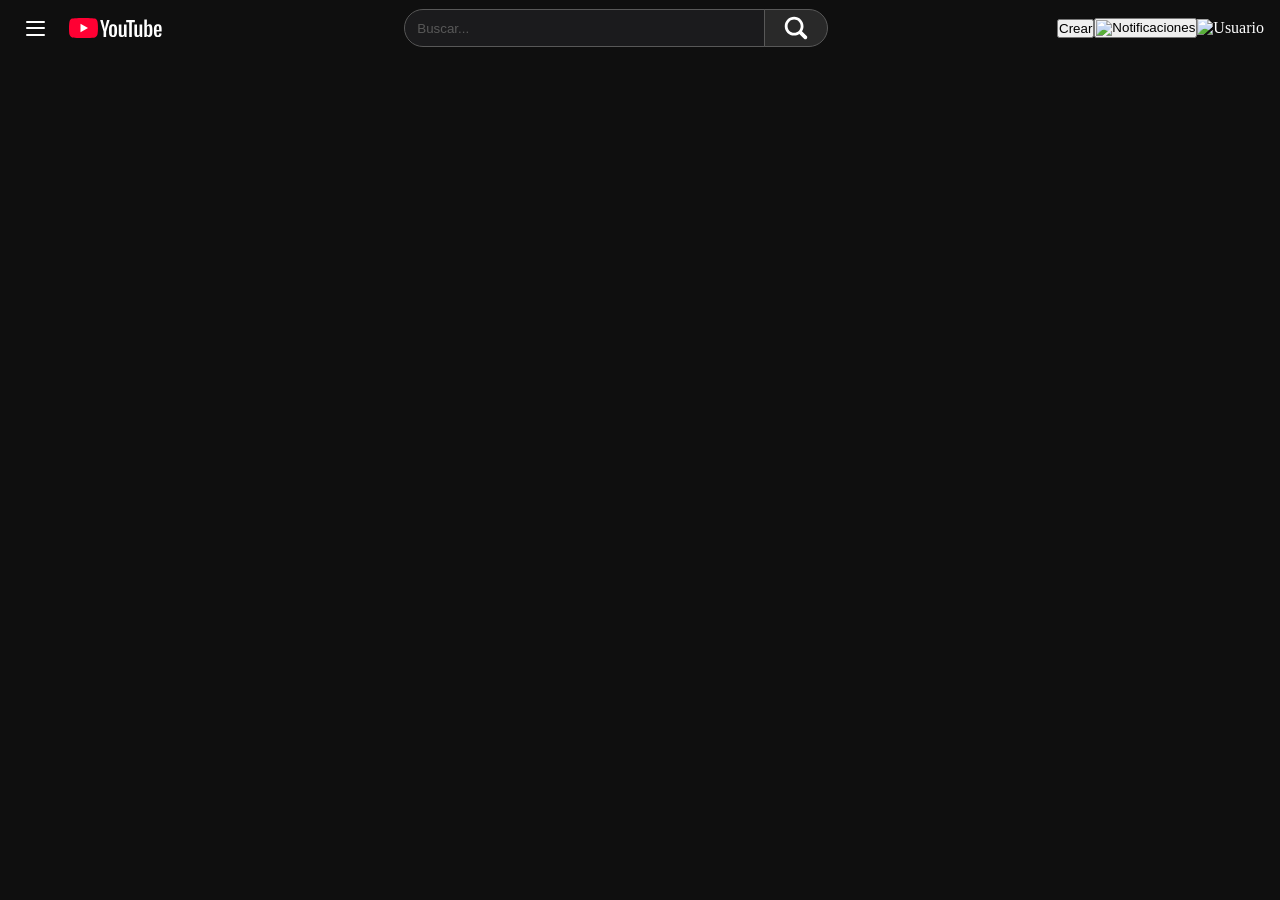
==== proyecto-web-limpio/index.html @ ba3ba531 "feat: add initial HTML structure and CSS for navbar - Create index.html with navbar including logo, " ====
<!doctype html>
<html lang="es">
<head>
  <meta charset="utf-8">
  <meta name="viewport" content="width=device-width,initial-scale=1">
  <title>Titulo de pagina</title>
  <link rel="stylesheet" href="styles.css">
</head>
<body>
    <nav class="navbar">
        <div class="hamburger-container">
            <div class="hamburger">
                <div class="bar"></div>
                <div class="bar"></div>
                <div class="bar"></div>
            </div>
            <div class="container">
                <div class="logo">
                    <svg xmlns="http://www.w3.org/2000/svg" id="yt-ringo2-svg_yt9" width="93" height="20" viewBox="0 0 93 20" focusable="false" aria-hidden="true" style="pointer-events: none; display: inherit; width: 100%; height: 100%;">
                        <g>
                            <path d="M14.4848 20C14.4848 20 23.5695 20 25.8229 19.4C27.0917 19.06 28.0459 18.08 28.3808 16.87C29 14.65 29 9.98 29 9.98C29 9.98 29 5.34 28.3808 3.14C28.0459 1.9 27.0917 0.94 25.8229 0.61C23.5695 0 14.4848 0 14.4848 0C14.4848 0 5.42037 0 3.17711 0.61C1.9286 0.94 0.954148 1.9 0.59888 3.14C0 5.34 0 9.98 0 9.98C0 9.98 0 14.65 0.59888 16.87C0.954148 18.08 1.9286 19.06 3.17711 19.4C5.42037 20 14.4848 20 14.4848 20Z" fill="#FF0033"></path>
                            <path d="M19 10L11.5 5.75V14.25L19 10Z" fill="white"></path>
                        </g>
                        <g id="youtube-paths_yt9">
                            <path d="M37.1384 18.8999V13.4399L40.6084 2.09994H38.0184L36.6984 7.24994C36.3984 8.42994 36.1284 9.65994 35.9284 10.7999H35.7684C35.6584 9.79994 35.3384 8.48994 35.0184 7.22994L33.7384 2.09994H31.1484L34.5684 13.4399V18.8999H37.1384Z"></path>
                            <path d="M44.1003 6.29994C41.0703 6.29994 40.0303 8.04994 40.0303 11.8199V13.6099C40.0303 16.9899 40.6803 19.1099 44.0403 19.1099C47.3503 19.1099 48.0603 17.0899 48.0603 13.6099V11.8199C48.0603 8.44994 47.3803 6.29994 44.1003 6.29994ZM45.3903 14.7199C45.3903 16.3599 45.1003 17.3899 44.0503 17.3899C43.0203 17.3899 42.7303 16.3499 42.7303 14.7199V10.6799C42.7303 9.27994 42.9303 8.02994 44.0503 8.02994C45.2303 8.02994 45.3903 9.34994 45.3903 10.6799V14.7199Z"></path>
                            <path d="M52.2713 19.0899C53.7313 19.0899 54.6413 18.4799 55.3913 17.3799H55.5013L55.6113 18.8999H57.6012V6.53994H54.9613V16.4699C54.6812 16.9599 54.0312 17.3199 53.4212 17.3199C52.6512 17.3199 52.4113 16.7099 52.4113 15.6899V6.53994H49.7812V15.8099C49.7812 17.8199 50.3613 19.0899 52.2713 19.0899Z"></path>
                            <path d="M62.8261 18.8999V4.14994H65.8661V2.09994H57.1761V4.14994H60.2161V18.8999H62.8261Z"></path>
                            <path d="M67.8728 19.0899C69.3328 19.0899 70.2428 18.4799 70.9928 17.3799H71.1028L71.2128 18.8999H73.2028V6.53994H70.5628V16.4699C70.2828 16.9599 69.6328 17.3199 69.0228 17.3199C68.2528 17.3199 68.0128 16.7099 68.0128 15.6899V6.53994H65.3828V15.8099C65.3828 17.8199 65.9628 19.0899 67.8728 19.0899Z"></path>
                            <path d="M80.6744 6.26994C79.3944 6.26994 78.4744 6.82994 77.8644 7.73994H77.7344C77.8144 6.53994 77.8744 5.51994 77.8744 4.70994V1.43994H75.3244L75.3144 12.1799L75.3244 18.8999H77.5444L77.7344 17.6999H77.8044C78.3944 18.5099 79.3044 19.0199 80.5144 19.0199C82.5244 19.0199 83.3844 17.2899 83.3844 13.6099V11.6999C83.3844 8.25994 82.9944 6.26994 80.6744 6.26994ZM80.7644 13.6099C80.7644 15.9099 80.4244 17.2799 79.3544 17.2799C78.8544 17.2799 78.1644 17.0399 77.8544 16.5899V9.23994C78.1244 8.53994 78.7244 8.02994 79.3944 8.02994C80.4744 8.02994 80.7644 9.33994 80.7644 11.7299V13.6099Z"></path>
                            <path d="M92.6517 11.4999C92.6517 8.51994 92.3517 6.30994 88.9217 6.30994C85.6917 6.30994 84.9717 8.45994 84.9717 11.6199V13.7899C84.9717 16.8699 85.6317 19.1099 88.8417 19.1099C91.3817 19.1099 92.6917 17.8399 92.5417 15.3799L90.2917 15.2599C90.2617 16.7799 89.9117 17.3999 88.9017 17.3999C87.6317 17.3999 87.5717 16.1899 87.5717 14.3899V13.5499H92.6517V11.4999ZM88.8617 7.96994C90.0817 7.96994 90.1717 9.11994 90.1717 11.0699V12.0799H87.5717V11.0699C87.5717 9.13994 87.6517 7.96994 88.8617 7.96994Z"></path>
                        </g>
                    </svg>
                </div>
            </div>
        </div>
        <div class="search">
            <input type="text" placeholder="Buscar...">
            <button>
                <?xml version="1.0" ?>
                <svg enable-background="new 0 0 32 32" id="Glyph" version="1.1" viewBox="0 0 32 32" xml:space="preserve" xmlns="http://www.w3.org/2000/svg" xmlns:xlink="http://www.w3.org/1999/xlink"><path d="M27.414,24.586l-5.077-5.077C23.386,17.928,24,16.035,24,14c0-5.514-4.486-10-10-10S4,8.486,4,14  s4.486,10,10,10c2.035,0,3.928-0.614,5.509-1.663l5.077,5.077c0.78,0.781,2.048,0.781,2.828,0  C28.195,26.633,28.195,25.367,27.414,24.586z M7,14c0-3.86,3.14-7,7-7s7,3.14,7,7s-3.14,7-7,7S7,17.86,7,14z" id="XMLID_223_"/>
                </svg>   
            </button>
        </div>
        <div class="user-info">
            <button class="create-btn">Crear</button>
            <button class="notify-btn">
                <img src="notify.svg" alt="Notificaciones">
            </button>
            <div class="user">
                <img src="user.jpg" alt="Usuario">
            </div>
        </div>
    </nav>
  <script src="main.js" defer></script>
</body>
</html>
---- proyecto-web-limpio/styles.css ----
* { box-sizing: border-box; margin: 0; padding: 0; }
body {
    background-color: #0f0f0f;
}
.navbar {
    display: flex;
    justify-content: space-between;
    align-items: center;
    height: 56px;
    padding: 0 16px;
    background: transparent;
    color: #fff;
}
.navbar .hamburger-container {
    display: flex;
    align-items: center;
    flex-direction: row;
}

.navbar .hamburger {
    display: flex;
    flex-direction: column;
    justify-content: space-between;
    align-items: center;
    margin: 8px;
    width: 23px;
    height: 15px;
    cursor: pointer;
}
.navbar .hamburger .bar {
    width: 80%;
    height: 2px;
    background: #fff;
    border-radius: 1px;
}
.navbar .container .logo {
    padding: 18px 14px 18px 14px;
    fill: #fff;
}

.navbar .search {
    display: flex;
    align-items: center;
}
.navbar .search input {
    width: 28vw;
    height: 2.3rem;
    padding: 12px;
    border: none;
    background: #1b1b1d;
    border-radius: 45px 0 0 45px ;
    outline: 1px solid #585858;
}
.navbar .search input:focus {
    outline: 1px solid #0066ff;
}
.navbar .search input::placeholder {
    color: #585858;
}

.navbar .search button {
    height: 2.4rem;
    width: 4rem;
    padding: 0px 10px 0px 10px;
    border: 1px solid #585858;
    border-radius: 0 50px 50px 0;
    cursor: pointer;
    background-color: #292929 ;
    display: flex;
    justify-content: center;
    align-items: center;
}
.navbar .search button svg {
    width: 30px;
    height: 30px;
    fill: #fff;
}

.navbar .user-info {
    display: flex;
    align-items: center;
    justify-content: center;
}
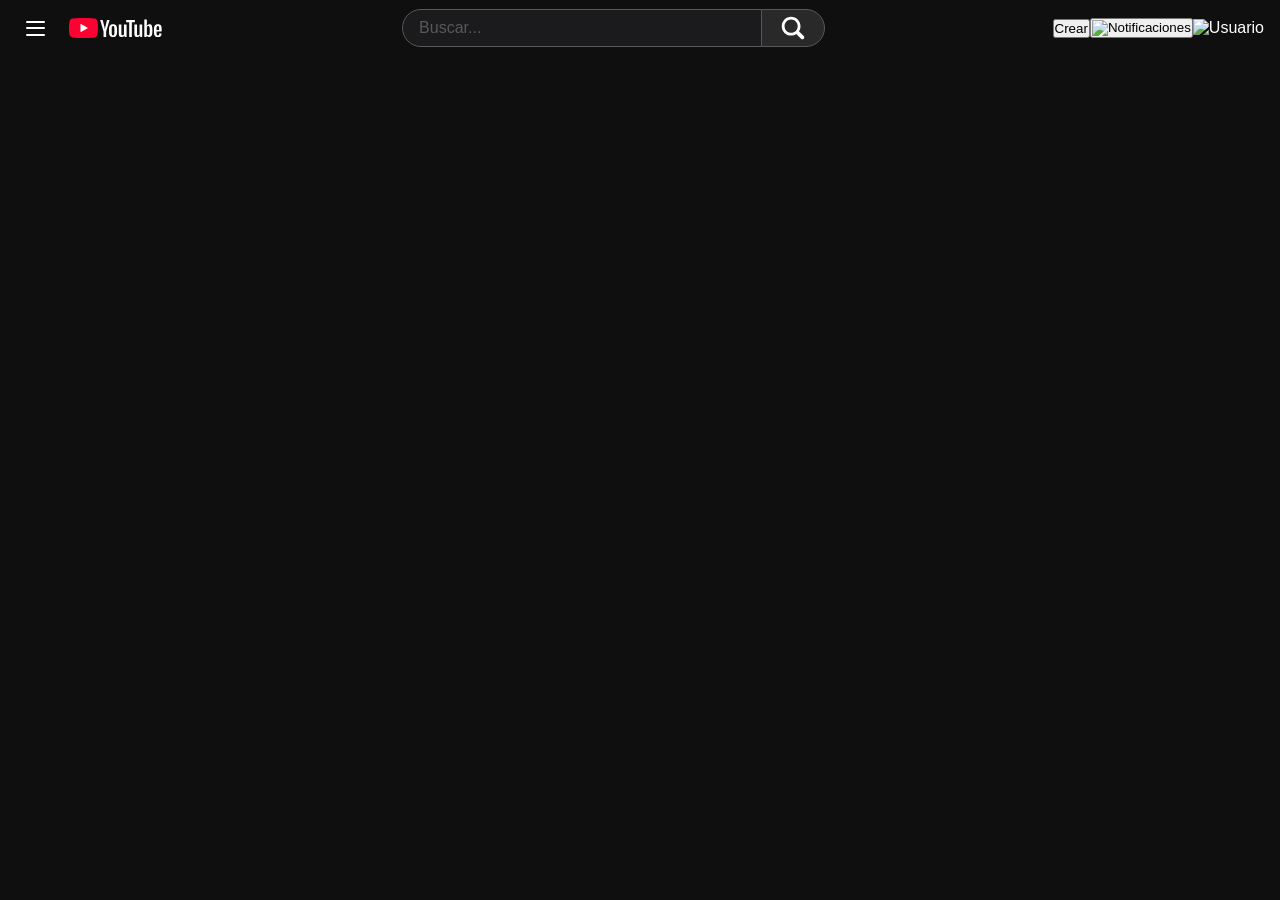
==== commit 36d3521e: "feat(search): enhance search bar with focus animations and CSS refactor Refactor CSS class names to " ====
--- a/proyecto-web-limpio/index.html
+++ b/proyecto-web-limpio/index.html
@@ -3,24 +3,23 @@
 <head>
   <meta charset="utf-8">
   <meta name="viewport" content="width=device-width,initial-scale=1">
-  <title>Titulo de pagina</title>
+  <title>Título de página</title>
   <link rel="stylesheet" href="styles.css">
 </head>
 <body>
-    <nav class="navbar">
-        <div class="hamburger-container">
-            <div class="hamburger">
-                <div class="bar"></div>
-                <div class="bar"></div>
-                <div class="bar"></div>
+    <nav class="barra-navegacion">
+        <div class="contenedor-hamburguesa">
+            <div class="hamburguesa">
+                <div class="barra"></div>
+                <div class="barra"></div>
+                <div class="barra"></div>
             </div>
-            <div class="container">
+            <div class="contenedor">
                 <div class="logo">
                     <svg xmlns="http://www.w3.org/2000/svg" id="yt-ringo2-svg_yt9" width="93" height="20" viewBox="0 0 93 20" focusable="false" aria-hidden="true" style="pointer-events: none; display: inherit; width: 100%; height: 100%;">
                         <g>
                             <path d="M14.4848 20C14.4848 20 23.5695 20 25.8229 19.4C27.0917 19.06 28.0459 18.08 28.3808 16.87C29 14.65 29 9.98 29 9.98C29 9.98 29 5.34 28.3808 3.14C28.0459 1.9 27.0917 0.94 25.8229 0.61C23.5695 0 14.4848 0 14.4848 0C14.4848 0 5.42037 0 3.17711 0.61C1.9286 0.94 0.954148 1.9 0.59888 3.14C0 5.34 0 9.98 0 9.98C0 9.98 0 14.65 0.59888 16.87C0.954148 18.08 1.9286 19.06 3.17711 19.4C5.42037 20 14.4848 20 14.4848 20Z" fill="#FF0033"></path>
                             <path d="M19 10L11.5 5.75V14.25L19 10Z" fill="white"></path>
-                        </g>
                         <g id="youtube-paths_yt9">
                             <path d="M37.1384 18.8999V13.4399L40.6084 2.09994H38.0184L36.6984 7.24994C36.3984 8.42994 36.1284 9.65994 35.9284 10.7999H35.7684C35.6584 9.79994 35.3384 8.48994 35.0184 7.22994L33.7384 2.09994H31.1484L34.5684 13.4399V18.8999H37.1384Z"></path>
                             <path d="M44.1003 6.29994C41.0703 6.29994 40.0303 8.04994 40.0303 11.8199V13.6099C40.0303 16.9899 40.6803 19.1099 44.0403 19.1099C47.3503 19.1099 48.0603 17.0899 48.0603 13.6099V11.8199C48.0603 8.44994 47.3803 6.29994 44.1003 6.29994ZM45.3903 14.7199C45.3903 16.3599 45.1003 17.3899 44.0503 17.3899C43.0203 17.3899 42.7303 16.3499 42.7303 14.7199V10.6799C42.7303 9.27994 42.9303 8.02994 44.0503 8.02994C45.2303 8.02994 45.3903 9.34994 45.3903 10.6799V14.7199Z"></path>
@@ -34,20 +33,24 @@
                 </div>
             </div>
         </div>
-        <div class="search">
-            <input type="text" placeholder="Buscar...">
+        <div class="busqueda">
+            <form class="formulario-busqueda" action="">
+                <!-- Oculta el SVG si el campo no está enfocado -->
+                <svg class="icono-busqueda-1 icono-busqueda" class="icono-busqueda" enable-background="new 0 0 32 32" id="Glyph" version="1.1" viewBox="0 0 32 32" xml:space="preserve" xmlns="http://www.w3.org/2000/svg" xmlns:xlink="http://www.w3.org/1999/xlink"><path d="M27.414,24.586l-5.077-5.077C23.386,17.928,24,16.035,24,14c0-5.514-4.486-10-10-10S4,8.486,4,14  s4.486,10,10,10c2.035,0,3.928-0.614,5.509-1.663l5.077,5.077c0.78,0.781,2.048,0.781,2.828,0  C28.195,26.633,28.195,25.367,27.414,24.586z M7,14c0-3.86,3.14-7,7-7s7,3.14,7,7s-3.14,7-7,7S7,17.86,7,14z" id="XMLID_223_"/>
+                </svg>  
+                <input type="text" placeholder="Buscar..."/>
+            </form>
             <button>
-                <?xml version="1.0" ?>
-                <svg enable-background="new 0 0 32 32" id="Glyph" version="1.1" viewBox="0 0 32 32" xml:space="preserve" xmlns="http://www.w3.org/2000/svg" xmlns:xlink="http://www.w3.org/1999/xlink"><path d="M27.414,24.586l-5.077-5.077C23.386,17.928,24,16.035,24,14c0-5.514-4.486-10-10-10S4,8.486,4,14  s4.486,10,10,10c2.035,0,3.928-0.614,5.509-1.663l5.077,5.077c0.78,0.781,2.048,0.781,2.828,0  C28.195,26.633,28.195,25.367,27.414,24.586z M7,14c0-3.86,3.14-7,7-7s7,3.14,7,7s-3.14,7-7,7S7,17.86,7,14z" id="XMLID_223_"/>
+                <svg class="icono-busqueda" enable-background="new 0 0 32 32" id="Glyph" version="1.1" viewBox="0 0 32 32" xml:space="preserve" xmlns="http://www.w3.org/2000/svg" xmlns:xlink="http://www.w3.org/1999/xlink"><path d="M27.414,24.586l-5.077-5.077C23.386,17.928,24,16.035,24,14c0-5.514-4.486-10-10-10S4,8.486,4,14  s4.486,10,10,10c2.035,0,3.928-0.614,5.509-1.663l5.077,5.077c0.78,0.781,2.048,0.781,2.828,0  C28.195,26.633,28.195,25.367,27.414,24.586z M7,14c0-3.86,3.14-7,7-7s7,3.14,7,7s-3.14,7-7,7S7,17.86,7,14z" id="XMLID_223_"/>
                 </svg>   
             </button>
         </div>
-        <div class="user-info">
-            <button class="create-btn">Crear</button>
-            <button class="notify-btn">
+        <div class="info-usuario">
+            <button class="btn-crear">Crear</button>
+            <button class="btn-notificaciones">
                 <img src="notify.svg" alt="Notificaciones">
             </button>
-            <div class="user">
+            <div class="usuario">
                 <img src="user.jpg" alt="Usuario">
             </div>
         </div>
--- a/proyecto-web-limpio/styles.css
+++ b/proyecto-web-limpio/styles.css
@@ -1,8 +1,8 @@
-* { box-sizing: border-box; margin: 0; padding: 0; }
+* { box-sizing: border-box; margin: 0; padding: 0; font-family: 'Inter', sans-serif; }
 body {
     background-color: #0f0f0f;
 }
-.navbar {
+.barra-navegacion {
     display: flex;
     justify-content: space-between;
     align-items: center;
@@ -11,13 +11,13 @@
     background: transparent;
     color: #fff;
 }
-.navbar .hamburger-container {
+.barra-navegacion .contenedor-hamburguesa {
     display: flex;
     align-items: center;
     flex-direction: row;
 }
 
-.navbar .hamburger {
+.barra-navegacion .hamburguesa {
     display: flex;
     flex-direction: column;
     justify-content: space-between;
@@ -27,22 +27,22 @@
     height: 15px;
     cursor: pointer;
 }
-.navbar .hamburger .bar {
+.barra-navegacion .hamburguesa .barra {
     width: 80%;
     height: 2px;
     background: #fff;
     border-radius: 1px;
 }
-.navbar .container .logo {
+.barra-navegacion .contenedor .logo {
     padding: 18px 14px 18px 14px;
     fill: #fff;
 }
 
-.navbar .search {
+.barra-navegacion .busqueda {
     display: flex;
     align-items: center;
 }
-.navbar .search input {
+.barra-navegacion .busqueda .formulario-busqueda {
     width: 28vw;
     height: 2.3rem;
     padding: 12px;
@@ -50,15 +50,34 @@
     background: #1b1b1d;
     border-radius: 45px 0 0 45px ;
     outline: 1px solid #585858;
-}
-.navbar .search input:focus {
-    outline: 1px solid #0066ff;
-}
-.navbar .search input::placeholder {
-    color: #585858;
+    padding-left: 16px;
 }
 
-.navbar .search button {
+.icono-busqueda-1 {
+    display: none;
+}
+
+.barra-navegacion .busqueda input {
+    width: 100%;
+    border: none;
+    background: transparent;
+    outline: none;
+    color: #fff;
+    font-size: 16px;
+}
+.barra-navegacion .busqueda .icono-busqueda {
+    width: 30px;
+    height: 30px;
+    fill: #fff;
+}
+.barra-navegacion .busqueda input:focus {
+    outline: 0px solid #0066ff;
+}
+.barra-navegacion .busqueda input::placeholder {
+    color: #585858;
+    font-size: 16px;
+}
+.barra-navegacion .busqueda button {
     height: 2.4rem;
     width: 4rem;
     padding: 0px 10px 0px 10px;
@@ -70,14 +89,19 @@
     justify-content: center;
     align-items: center;
 }
-.navbar .search button svg {
-    width: 30px;
-    height: 30px;
+.barra-navegacion .formulario-busqueda {
+    display: flex;
+    align-items: center;
+}
+
+.icono-busqueda {
+    width: 20px;
+    height: 20px;
     fill: #fff;
 }
 
-.navbar .user-info {
+.barra-navegacion .info-usuario {
     display: flex;
     align-items: center;
     justify-content: center;
-}+}
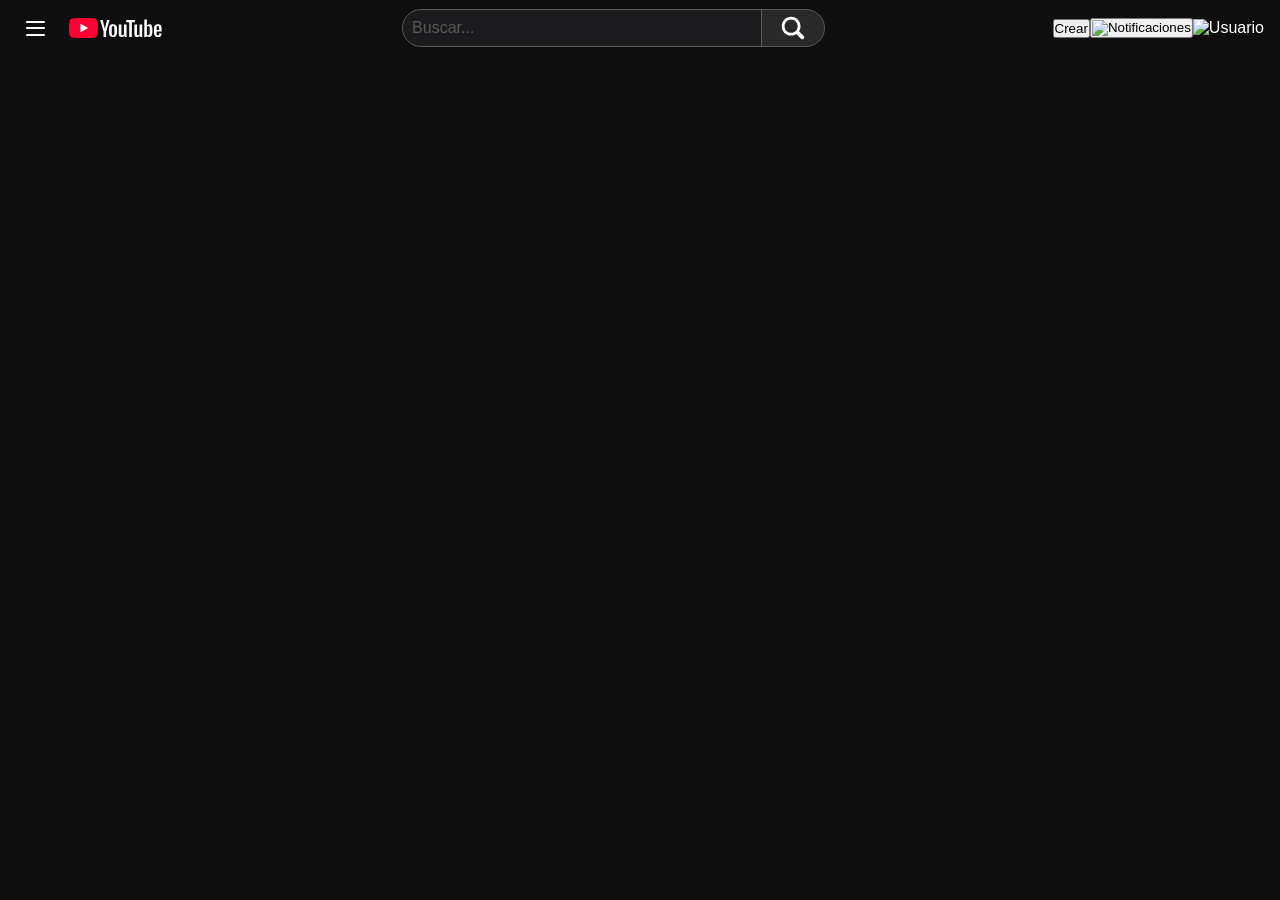
==== commit 62dee19d: "fix(styles): adjust search bar padding and icon sizing - Remove duplicate padding-left and adjust to" ====
--- a/proyecto-web-limpio/index.html
+++ b/proyecto-web-limpio/index.html
@@ -36,7 +36,7 @@
         <div class="busqueda">
             <form class="formulario-busqueda" action="">
                 <!-- Oculta el SVG si el campo no está enfocado -->
-                <svg class="icono-busqueda-1 icono-busqueda" class="icono-busqueda" enable-background="new 0 0 32 32" id="Glyph" version="1.1" viewBox="0 0 32 32" xml:space="preserve" xmlns="http://www.w3.org/2000/svg" xmlns:xlink="http://www.w3.org/1999/xlink"><path d="M27.414,24.586l-5.077-5.077C23.386,17.928,24,16.035,24,14c0-5.514-4.486-10-10-10S4,8.486,4,14  s4.486,10,10,10c2.035,0,3.928-0.614,5.509-1.663l5.077,5.077c0.78,0.781,2.048,0.781,2.828,0  C28.195,26.633,28.195,25.367,27.414,24.586z M7,14c0-3.86,3.14-7,7-7s7,3.14,7,7s-3.14,7-7,7S7,17.86,7,14z" id="XMLID_223_"/>
+                <svg class="icono-busqueda-1" class="icono-busqueda" enable-background="new 0 0 32 32" id="Glyph" version="1.1" viewBox="0 0 32 32" xml:space="preserve" xmlns="http://www.w3.org/2000/svg" xmlns:xlink="http://www.w3.org/1999/xlink"><path d="M27.414,24.586l-5.077-5.077C23.386,17.928,24,16.035,24,14c0-5.514-4.486-10-10-10S4,8.486,4,14  s4.486,10,10,10c2.035,0,3.928-0.614,5.509-1.663l5.077,5.077c0.78,0.781,2.048,0.781,2.828,0  C28.195,26.633,28.195,25.367,27.414,24.586z M7,14c0-3.86,3.14-7,7-7s7,3.14,7,7s-3.14,7-7,7S7,17.86,7,14z" id="XMLID_223_"/>
                 </svg>  
                 <input type="text" placeholder="Buscar..."/>
             </form>
--- a/proyecto-web-limpio/styles.css
+++ b/proyecto-web-limpio/styles.css
@@ -45,15 +45,17 @@
 .barra-navegacion .busqueda .formulario-busqueda {
     width: 28vw;
     height: 2.3rem;
-    padding: 12px;
+    padding: 9px;
     border: none;
     background: #1b1b1d;
     border-radius: 45px 0 0 45px ;
     outline: 1px solid #585858;
-    padding-left: 16px;
 }
 
 .icono-busqueda-1 {
+    width: 25px;
+    height: 25px;
+    fill: #fff;
     display: none;
 }
 
@@ -69,6 +71,7 @@
     width: 30px;
     height: 30px;
     fill: #fff;
+    
 }
 .barra-navegacion .busqueda input:focus {
     outline: 0px solid #0066ff;
@@ -94,12 +97,6 @@
     align-items: center;
 }
 
-.icono-busqueda {
-    width: 20px;
-    height: 20px;
-    fill: #fff;
-}
-
 .barra-navegacion .info-usuario {
     display: flex;
     align-items: center;
